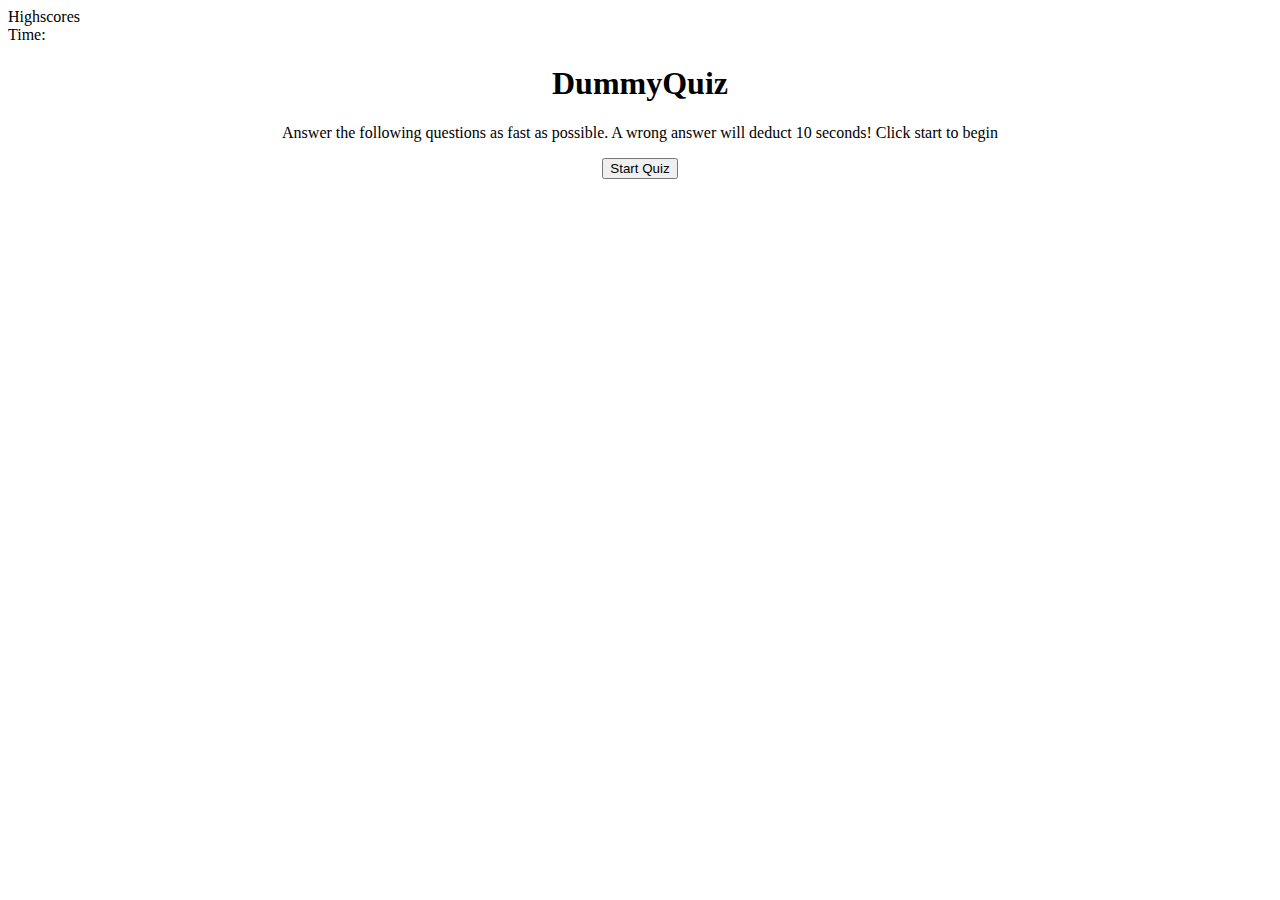
==== index.html @ ff8e05fc "current quiz title and welcome blurb are now displayed instead of framework title" ====
<!DOCTYPE html>
<html lang="en">
<head>
    <meta charset="UTF-8">
    <meta name="viewport" content="width=device-width, initial-scale=1.0">
    <title>Document</title>
    
    <script src="https://code.jquery.com/jquery-3.5.1.min.js" integrity="sha256-9/aliU8dGd2tb6OSsuzixeV4y/faTqgFtohetphbbj0=" crossorigin="anonymous"></script>
    <link rel="stylesheet" href="https://cdn.jsdelivr.net/npm/bootstrap@4.5.3/dist/css/bootstrap.min.css" integrity="sha384-TX8t27EcRE3e/ihU7zmQxVncDAy5uIKz4rEkgIXeMed4M0jlfIDPvg6uqKI2xXr2" crossorigin="anonymous">
    <link rel="stylesheet" href="assets/css/style.css">
</head>
<body>
    <header class="container-fluid">
        <div class="row">
            <div class="col-sm-10">
                <span id="highscores">Highscores</span>
            </div>
            <!-- <span class="col-sm-10" ></span> -->
            <div class="col-sm-2">
                Time:<span id="timer"></span>
            </div>

        </div>
    </header>

    <main class="container">
        
        <section class="row" id="greeting-pane">
            <!-- TODO - this gets wonky at <575px -->
            <div class="col-md-3 col-lg-4"></div>
            <div class="col-md-7 col-lg-5">
                <div class="row">
                    <div class="col-sm-12"><h1 id="quizTitle">Quiz Framework</h1></div>
                </div>
                <div class="row">
                    <div class="col-md-1"></div>
                    <div class="col-md-10"><p id="welcome">Welcome to the quiz famework</p></div>
                    <div class="col-md-1"></div>
                </div>
                <div class="row">
                    <div class="col-md-3"></div>
                    <div class="col-md-6"><button id="startButton">Start Quiz</button></div>
                    <div class="col-md-3"></div>
                </div>
            </div>
            <div class="col-md-2 col-lg-3"></div>
        </section>

        <section class="row hidden" id="question-pane">
            <!-- TODO - this gets wonky at <575px -->
            <div class="col-md-3 col-lg-4"></div>
            <div class="col-md-7 col-lg-5">
                <div class="row">
                    <div class="col-md-12"><h1 id="question-header">This is a question</h1></div>
                </div>
                <div class="row">
                    <div class="col-md-12"><button class="answer-btn" data-btn-id="0">I'm a button!</button></div>
                </div>
                <div class="row">
                    <div class="col-md-12"><button class="answer-btn" data-btn-id="1">I'm a button!</button></div>
                </div>
                <div class="row">
                    <div class="col-md-12"><button class="answer-btn" data-btn-id="2">I'm a button!</button></div>
                </div>
                <div class="row">
                    <div class="col-md-12"><button class="answer-btn" data-btn-id="3">I'm a button!</button></div>
                </div>

            </div>
            <div class="col-md-2 col-lg-3"></div>
        </section>

        <section class="row hidden" id="complete-pane">
            <div class="col-md-3 col-lg-4"></div>
            <div class="col-md-7 col-lg-5">
                <div class="row">
                    <div class="col-md-12"><h1 id="complete-header">Quiz Complete!</h1></div>
                </div>
                <div class="row">
                    <div class="col-md-12"><p>Your final score is: <span id="complete-score"></span></p></div>
                </div>
                <div class="row">
                    <form class="col-md-12">
                        <label for="score-input">Enter initials:</label>
                        <input type="text" name="score-input" id="score-input">
                        <button id="score-btn">Submit</button>
                    </form>
                </div>
            </div>
            <div class="col-md-2 col-lg-3"></div>
        </section>

        <aside class="hidden" id="answer-pane">
            <div class="row">
                <div class="col-md-12"><hr id="answer-rule"></div>
            </div>
            <div class="row">
                <div class="col-md-12"><span id ="answer-valid-alert">I'm a boolean!</span></div>
            </div>
        </aside>

    </main>



    <script src="assets/js/quizOptions.js"></script>
    <script src="assets/js/script.js"></script>
    <script src="https://cdn.jsdelivr.net/npm/bootstrap@4.5.3/dist/js/bootstrap.bundle.min.js" integrity="sha384-ho+j7jyWK8fNQe+A12Hb8AhRq26LrZ/JpcUGGOn+Y7RsweNrtN/tE3MoK7ZeZDyx" crossorigin="anonymous"></script>
</body>
</html>
---- assets/css/style.css ----
#timer{
    text-align: right;
}

#answer-rule{
    border-top: 3px solid #bbb
}

#greeting-pane{
    text-align: center;
}

.hidden{
    display: none;
}
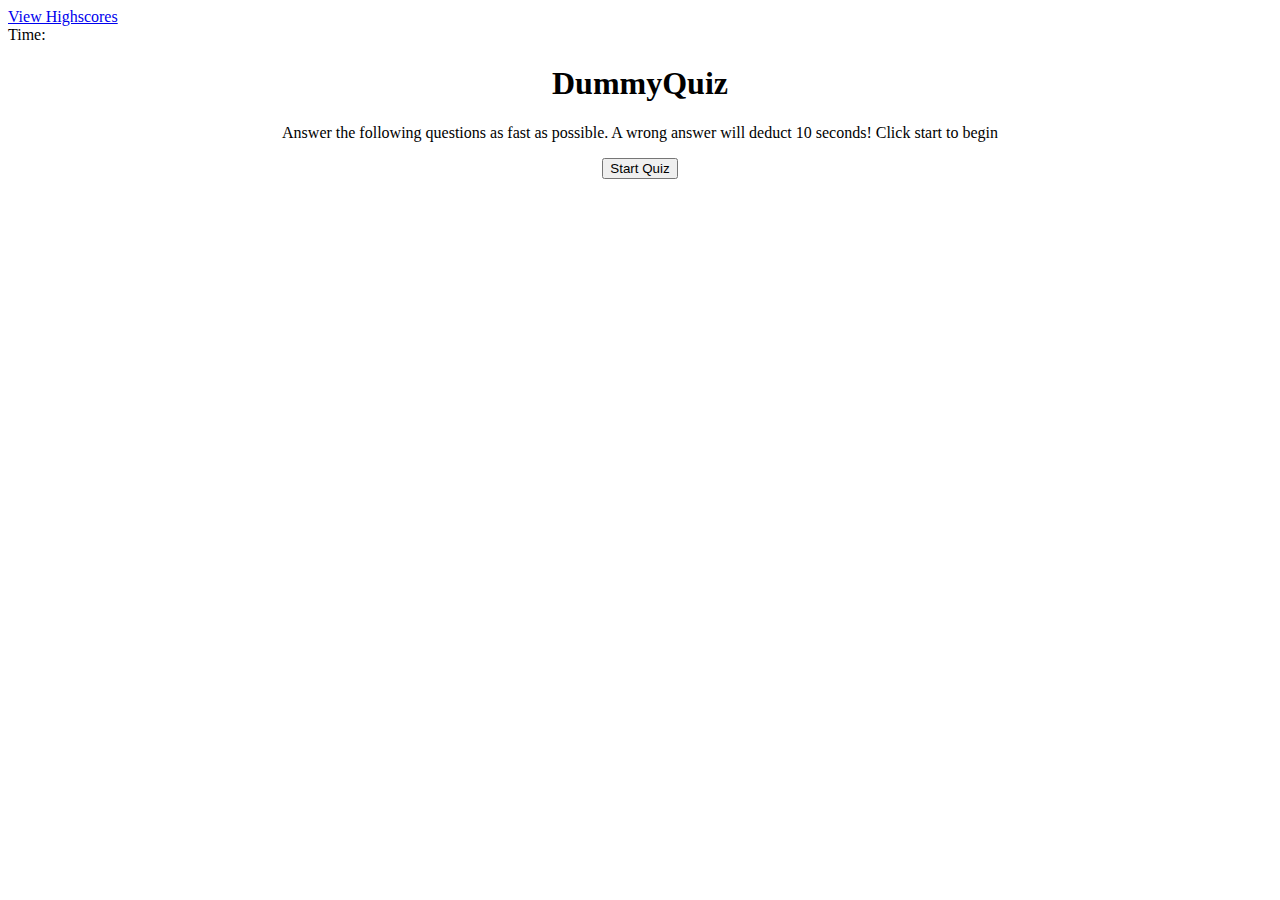
==== commit e89aa897: "added highscores page" ====
--- a/index.html
+++ b/index.html
@@ -13,7 +13,7 @@
     <header class="container-fluid">
         <div class="row">
             <div class="col-sm-10">
-                <span id="highscores">Highscores</span>
+                <a href="assets/html/highscores.html" id="highscores">View Highscores</a>
             </div>
             <!-- <span class="col-sm-10" ></span> -->
             <div class="col-sm-2">
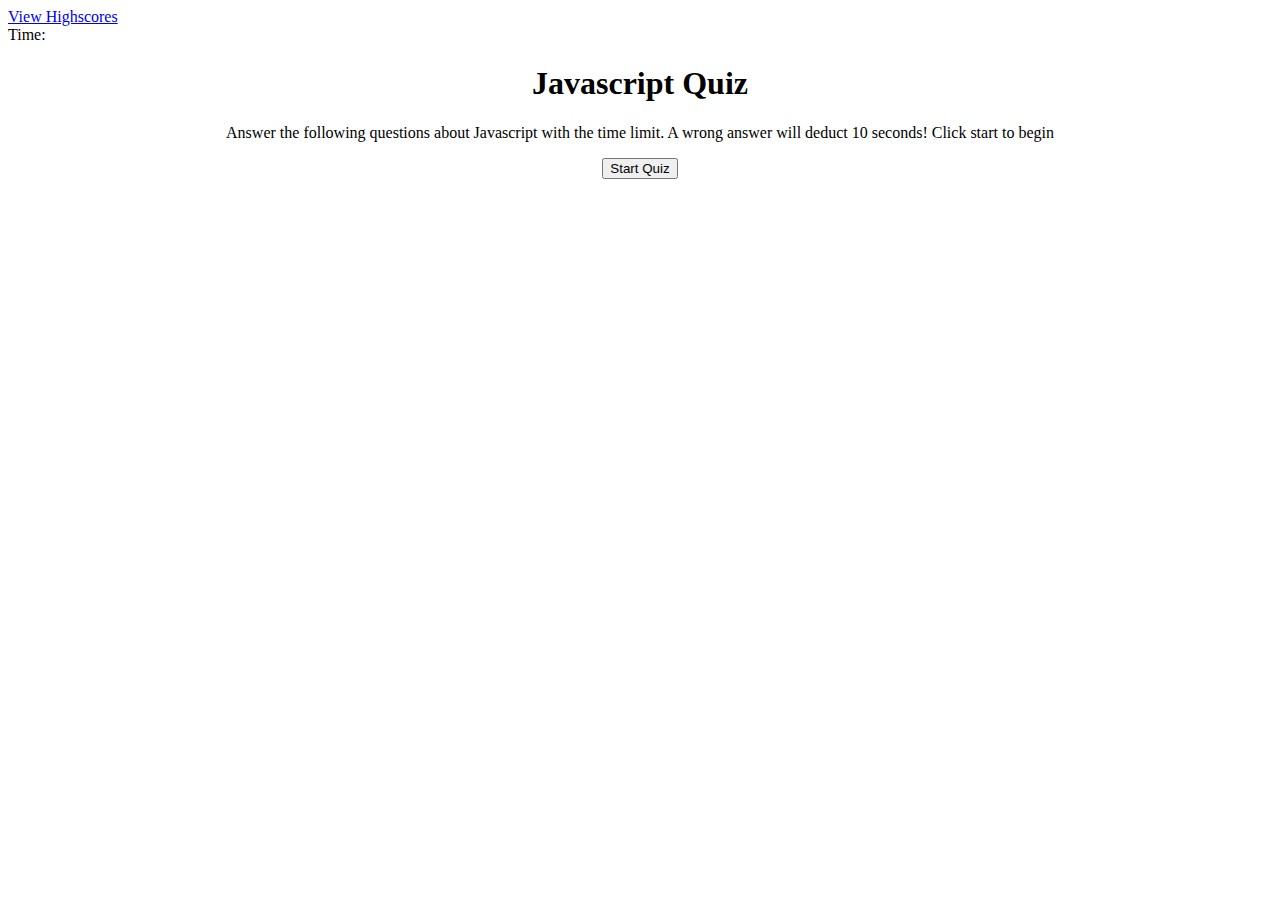
==== commit 503c365d: "removed unneeded comments and debug" ====
--- a/index.html
+++ b/index.html
@@ -3,7 +3,7 @@
 <head>
     <meta charset="UTF-8">
     <meta name="viewport" content="width=device-width, initial-scale=1.0">
-    <title>Document</title>
+    <title>Quiz Framework</title>
     
     <script src="https://code.jquery.com/jquery-3.5.1.min.js" integrity="sha256-9/aliU8dGd2tb6OSsuzixeV4y/faTqgFtohetphbbj0=" crossorigin="anonymous"></script>
     <link rel="stylesheet" href="https://cdn.jsdelivr.net/npm/bootstrap@4.5.3/dist/css/bootstrap.min.css" integrity="sha384-TX8t27EcRE3e/ihU7zmQxVncDAy5uIKz4rEkgIXeMed4M0jlfIDPvg6uqKI2xXr2" crossorigin="anonymous">
@@ -15,7 +15,6 @@
             <div class="col-sm-10">
                 <a href="assets/html/highscores.html" id="highscores">View Highscores</a>
             </div>
-            <!-- <span class="col-sm-10" ></span> -->
             <div class="col-sm-2">
                 Time:<span id="timer"></span>
             </div>
@@ -26,7 +25,6 @@
     <main class="container">
         
         <section class="row" id="greeting-pane">
-            <!-- TODO - this gets wonky at <575px -->
             <div class="col-md-3 col-lg-4"></div>
             <div class="col-md-7 col-lg-5">
                 <div class="row">
@@ -39,7 +37,7 @@
                 </div>
                 <div class="row">
                     <div class="col-md-3"></div>
-                    <div class="col-md-6"><button id="startButton">Start Quiz</button></div>
+                    <div class="col-md-6"><button class="btn btn-primary" id="startButton">Start Quiz</button></div>
                     <div class="col-md-3"></div>
                 </div>
             </div>
@@ -47,23 +45,22 @@
         </section>
 
         <section class="row hidden" id="question-pane">
-            <!-- TODO - this gets wonky at <575px -->
             <div class="col-md-3 col-lg-4"></div>
             <div class="col-md-7 col-lg-5">
                 <div class="row">
                     <div class="col-md-12"><h1 id="question-header">This is a question</h1></div>
                 </div>
                 <div class="row">
-                    <div class="col-md-12"><button class="answer-btn" data-btn-id="0">I'm a button!</button></div>
+                    <div class="col-md-12"><button class="btn btn-outline-primary btn-sm answer-btn" data-btn-id="0">I'm a button!</button></div>
                 </div>
                 <div class="row">
-                    <div class="col-md-12"><button class="answer-btn" data-btn-id="1">I'm a button!</button></div>
+                    <div class="col-md-12"><button class="btn btn-outline-primary btn-sm answer-btn" data-btn-id="1">I'm a button!</button></div>
                 </div>
                 <div class="row">
-                    <div class="col-md-12"><button class="answer-btn" data-btn-id="2">I'm a button!</button></div>
+                    <div class="col-md-12"><button class="btn btn-outline-primary btn-sm answer-btn" data-btn-id="2">I'm a button!</button></div>
                 </div>
                 <div class="row">
-                    <div class="col-md-12"><button class="answer-btn" data-btn-id="3">I'm a button!</button></div>
+                    <div class="col-md-12"><button class="btn btn-outline-primary btn-sm answer-btn" data-btn-id="3">I'm a button!</button></div>
                 </div>
 
             </div>
@@ -80,23 +77,27 @@
                     <div class="col-md-12"><p>Your final score is: <span id="complete-score"></span></p></div>
                 </div>
                 <div class="row">
-                    <form class="col-md-12">
+                    <form class="col-md-12" action="./assets/html/highscores.html">
                         <label for="score-input">Enter initials:</label>
                         <input type="text" name="score-input" id="score-input">
-                        <button id="score-btn">Submit</button>
+                        <button class="btn btn-primary" id="score-btn">Submit</button>
                     </form>
                 </div>
             </div>
             <div class="col-md-2 col-lg-3"></div>
         </section>
 
-        <aside class="hidden" id="answer-pane">
-            <div class="row">
-                <div class="col-md-12"><hr id="answer-rule"></div>
+        <aside class="row hidden" id="answer-pane">
+            <div class="col-md-3 col-lg-4"></div>
+            <div class="col-md-7 col-lg-5">
+                <div class="row">
+                    <div class="col-md-12"><hr id="answer-rule"></div>
+                </div>
+                <div class="row">
+                    <div class="col-md-12"><span id ="answer-valid-alert">I'm a boolean!</span></div>
+                </div>
             </div>
-            <div class="row">
-                <div class="col-md-12"><span id ="answer-valid-alert">I'm a boolean!</span></div>
-            </div>
+            <div class="col-md-2 col-lg-3"></div>
         </aside>
 
     </main>
